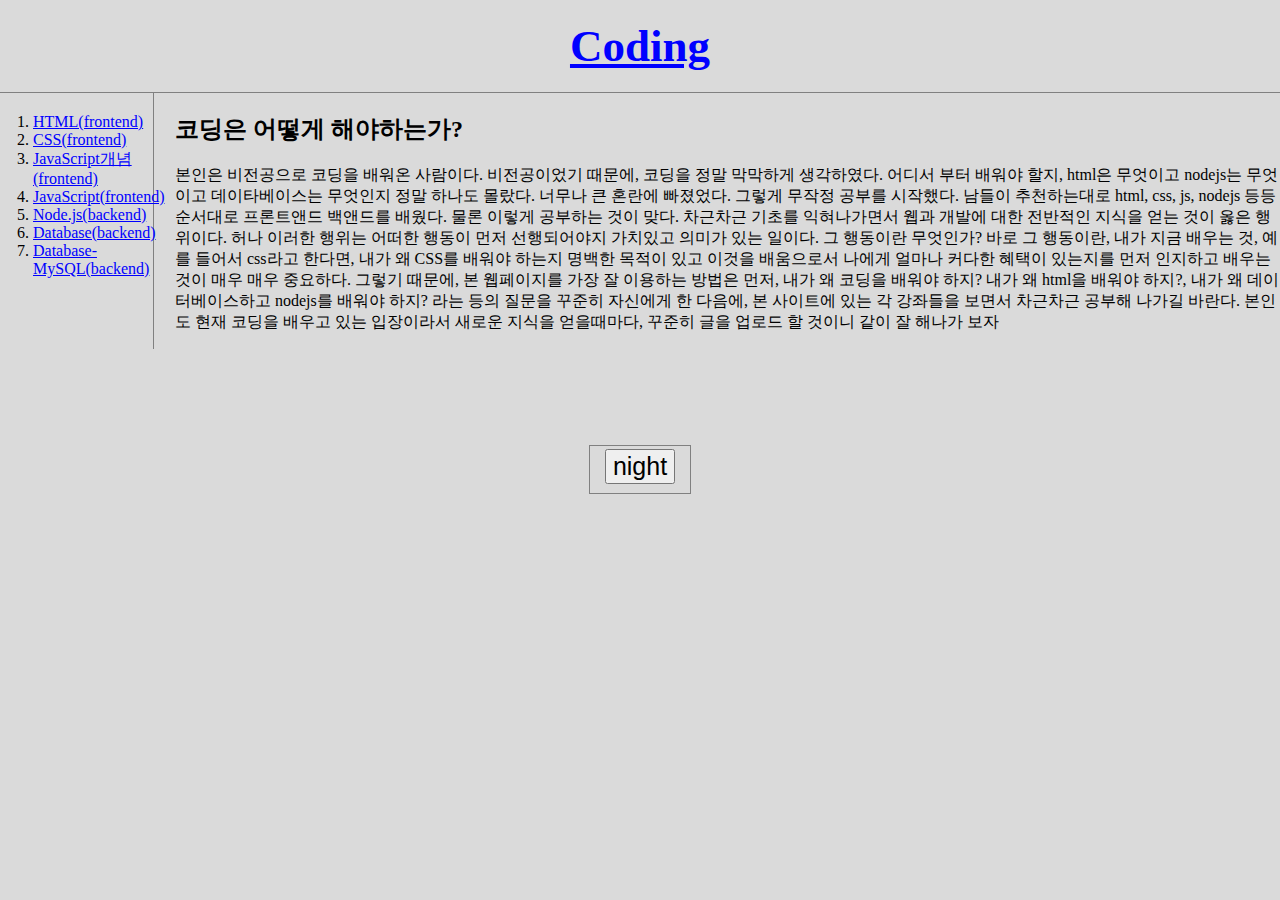
==== index.html @ b496ddb0 "에드센스용v1" ====
<!DOCTYPE html>
<html>
  <head>
    <title>코딩 사전</title>
    <meta charset="utf-8" />
    <link rel="stylesheet" href="style.css" />
    <script src="style.js"></script>
  </head>
  <body>
    <h1><a href="index.html">Coding</a></h1>
    <div id="grid">
      <ol>
        <li><a href="1.html">HTML(frontend)</a></li>
        <li><a href="2.html">CSS(frontend)</a></li>
        <li><a href="3.html">JavaScript개념(frontend)</a></li>
        <li><a href="4.html">JavaScript(frontend)</a></li>
        <li><a href="5.html">Node.js(backend)</a></li>
        <li><a href="6.html">Database(backend)</a></li>
        <li><a href="7.html">Database-MySQL(backend)</a></li>
      </ol>

      <div id="article">
        <h2>코딩은 어떻게 해야하는가?</h2>
        <p>
          본인은 비전공으로 코딩을 배워온 사람이다. 비전공이었기 때문에, 코딩을
          정말 막막하게 생각하였다. 어디서 부터 배워야 할지, html은 무엇이고
          nodejs는 무엇이고 데이타베이스는 무엇인지 정말 하나도 몰랐다. 너무나
          큰 혼란에 빠졌었다. 그렇게 무작정 공부를 시작했다. 남들이 추천하는대로
          html, css, js, nodejs 등등 순서대로 프론트앤드 백앤드를 배웠다. 물론
          이렇게 공부하는 것이 맞다. 차근차근 기초를 익혀나가면서 웹과 개발에
          대한 전반적인 지식을 얻는 것이 옳은 행위이다. 허나 이러한 행위는
          어떠한 행동이 먼저 선행되어야지 가치있고 의미가 있는 일이다. 그
          행동이란 무엇인가? 바로 그 행동이란, 내가 지금 배우는 것, 예를 들어서
          css라고 한다면, 내가 왜 CSS를 배워야 하는지 명백한 목적이 있고 이것을
          배움으로서 나에게 얼마나 커다한 혜택이 있는지를 먼저 인지하고 배우는
          것이 매우 매우 중요하다. 그렇기 때문에, 본 웹페이지를 가장 잘 이용하는
          방법은 먼저, 내가 왜 코딩을 배워야 하지? 내가 왜 html을 배워야 하지?,
          내가 왜 데이터베이스하고 nodejs를 배워야 하지? 라는 등의 질문을 꾸준히
          자신에게 한 다음에, 본 사이트에 있는 각 강좌들을 보면서 차근차근
          공부해 나가길 바란다. 본인도 현재 코딩을 배우고 있는 입장이라서 새로운
          지식을 얻을때마다, 꾸준히 글을 업로드 할 것이니 같이 잘 해나가 보자
        </p>
      </div>
    </div>

    <div id="box">
      <div id="button">
        <input
          style="font-size: 25px"
          type="button"
          value="night"
          onclick="night_day_control(this)"
        />
      </div>
    </div>
  </body>
</html>
---- style.css ----
body {
  margin: 0;
  background-color: rgb(218, 218, 218);
}
h1 {
  font-size: 45px;
  text-align: center;
  border-bottom: 1px solid gray;
  margin: 0;
  padding: 20px;
}
ol {
  padding: 20px;
  border-right: 1px solid gray;
  margin: 0;
  width: 100px;
}
#grid {
  display: grid;
  grid-template-columns: 150px 1fr;
}
#grid ol {
  padding-left: 33px;
}
#article {
  padding-left: 25px;
}
#button {
  display: inline;
  border: 1px gray solid;
  padding: 15px;
}
#box {
  text-align: center;
  margin-top: 100px;
}
a {
  color: blue;
}
@media (max-width: 800px) {
  #grid {
    display: block;
  }
  ol {
    border-right: none;
  }
  h1 {
    border-bottom: none;
  }
}
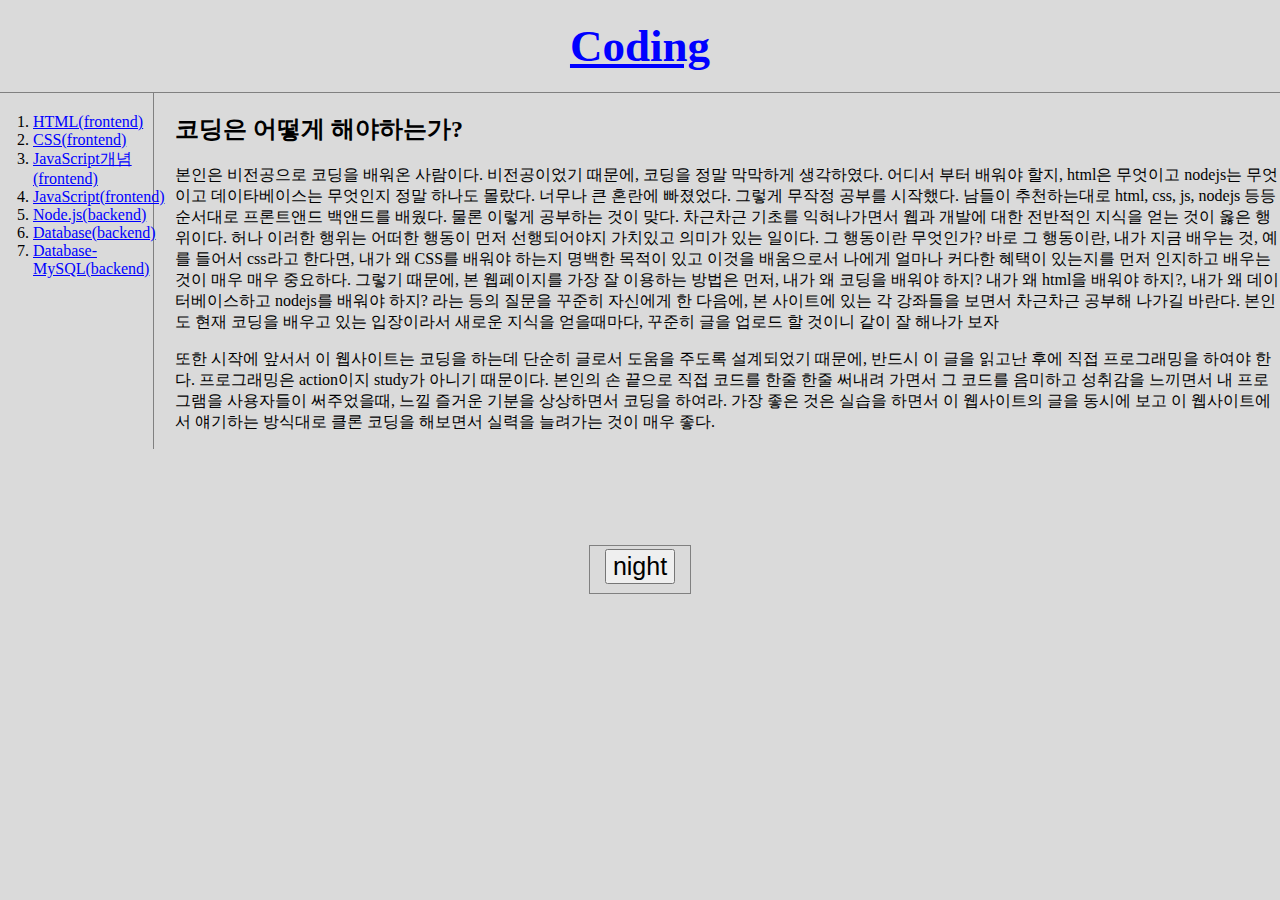
==== commit 82babd21: "d" ====
--- a/index.html
+++ b/index.html
@@ -1,6 +1,11 @@
 <!DOCTYPE html>
 <html>
   <head>
+    <script
+      data-ad-client="ca-pub-2377582591865471"
+      async
+      src="https://pagead2.googlesyndication.com/pagead/js/adsbygoogle.js"
+    ></script>
     <title>코딩 사전</title>
     <meta charset="utf-8" />
     <link rel="stylesheet" href="style.css" />
@@ -40,6 +45,16 @@
           공부해 나가길 바란다. 본인도 현재 코딩을 배우고 있는 입장이라서 새로운
           지식을 얻을때마다, 꾸준히 글을 업로드 할 것이니 같이 잘 해나가 보자
         </p>
+        <p>
+          또한 시작에 앞서서 이 웹사이트는 코딩을 하는데 단순히 글로서 도움을
+          주도록 설계되었기 때문에, 반드시 이 글을 읽고난 후에 직접 프로그래밍을
+          하여야 한다. 프로그래밍은 action이지 study가 아니기 때문이다. 본인의
+          손 끝으로 직접 코드를 한줄 한줄 써내려 가면서 그 코드를 음미하고
+          성취감을 느끼면서 내 프로그램을 사용자들이 써주었을때, 느낄 즐거운
+          기분을 상상하면서 코딩을 하여라. 가장 좋은 것은 실습을 하면서 이
+          웹사이트의 글을 동시에 보고 이 웹사이트에서 얘기하는 방식대로 클론
+          코딩을 해보면서 실력을 늘려가는 것이 매우 좋다.
+        </p>
       </div>
     </div>
 
